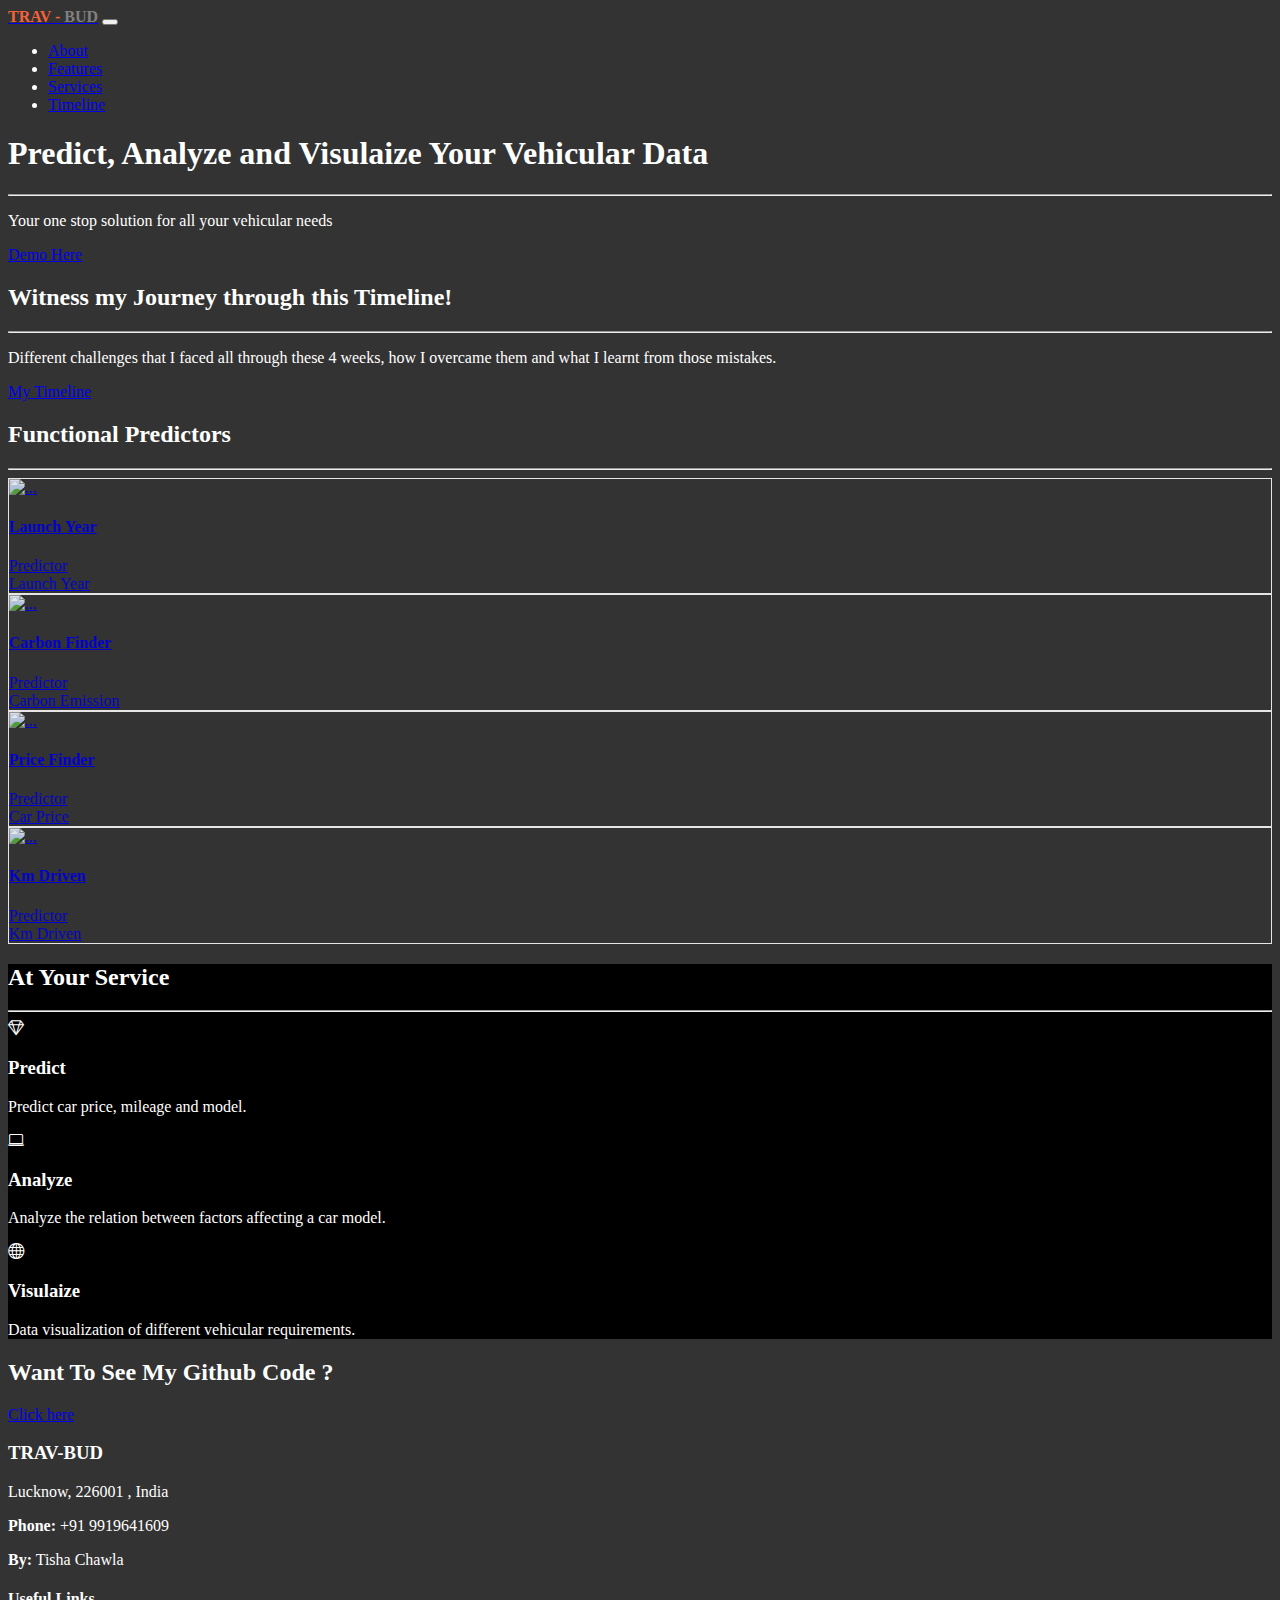
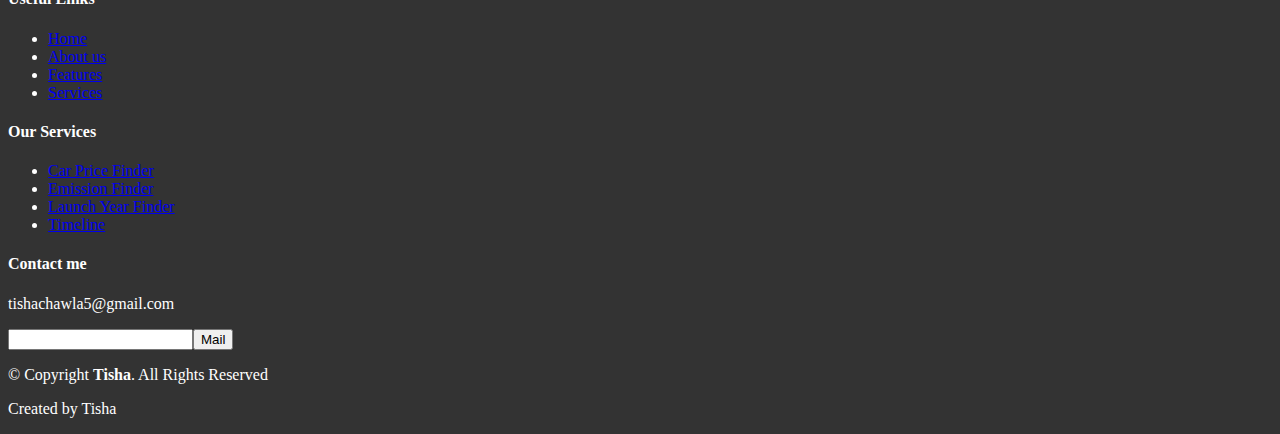
==== templates/index.html @ 7ac67430 "Add files via upload" ====
<!DOCTYPE html>
<html lang="en">
    <head>
        <meta charset="utf-8" />
        <meta name="viewport" content="width=device-width, initial-scale=1, shrink-to-fit=no" />
        <meta name="description" content="" />
        <meta name="author" content="" />
        <title>Landing Page</title>
        <!-- Favicon-->
        <link rel="icon" type="image/x-icon" href="/static/images/favicon.ico" />
        <!-- Bootstrap Icons-->
        <link href="https://cdn.jsdelivr.net/npm/bootstrap-icons@1.5.0/font/bootstrap-icons.css" rel="stylesheet" />
        <!-- Google fonts-->
        <link href="https://fonts.googleapis.com/css?family=Merriweather+Sans:400,700" rel="stylesheet" />
        <link href="https://fonts.googleapis.com/css?family=Merriweather:400,300,300italic,400italic,700,700italic" rel="stylesheet" type="text/css" />
        <!-- SimpleLightbox plugin CSS-->
        <link href="https://cdnjs.cloudflare.com/ajax/libs/SimpleLightbox/2.1.0/simpleLightbox.min.css" rel="stylesheet" />
        <!-- Core theme CSS (includes Bootstrap)-->
        <link rel="stylesheet" href="{{ url_for('static', filename='css/main.css') }}">
    </head>
    <body id="page-top" style="background-color: rgb(0, 0, 0, 0.8); color: white">
        <!-- Navigation-->
        <nav class="navbar navbar-expand-lg navbar-light fixed-top py-3" id="mainNav">
            <div class="container px-4 px-lg-5">
                <a class="navbar-brand" href="#page-top"><b><span style="color: #f4623a">TRAV -</span>
            
                    <span style="color: gray">BUD</span></b></a>
                <button class="navbar-toggler navbar-toggler-right" type="button" data-bs-toggle="collapse" data-bs-target="#navbarResponsive" aria-controls="navbarResponsive" aria-expanded="false" aria-label="Toggle navigation"><span class="navbar-toggler-icon"></span></button>
                <div class="collapse navbar-collapse" id="navbarResponsive">
                    <ul class="navbar-nav ms-auto my-2 my-lg-0">
                        <li class="nav-item"><a class="nav-link" href="#masthead">About</a></li>
                        <li class="nav-item"><a class="nav-link" href="#portfolio">Features</a></li>
                        <li class="nav-item"><a class="nav-link" href="#services">Services</a></li>
                        <li class="nav-item"><a class="nav-link" href="#about">Timeline</a></li>
                    </ul>
                </div>
            </div>
        </nav>
        <!-- Masthead-->
        <header class="masthead">
            <div class="container px-4 px-lg-5 h-100">
                <div class="row gx-4 gx-lg-5 h-100 align-items-center justify-content-center text-center">
                    <div class="col-lg-8 align-self-end">
                        <h1 class="text-white font-weight-bold">Predict, Analyze and Visulaize Your Vehicular Data</h1>
                        <hr class="divider" />
                    </div>
                    <div class="col-lg-8 align-self-baseline">
                        <p class="text-white-75 mb-5">Your one stop solution for all your vehicular needs</p>
                        <a class="btn btn-primary btn-xl" href="#about">Demo Here</a>
                    </div>
                </div>
            </div>
        </header>
        <!-- Timeline-->
        <section class="page-section bg-primary" id="about">
            <div class="container px-4 px-lg-5">
                <div class="row gx-4 gx-lg-5 justify-content-center">
                    <div class="col-lg-8 text-center">
                        <h2 class="text-white mt-0">Witness my Journey through this Timeline!</h2>
                        <hr class="divider divider-light" />
                        <p class="text-white-75 mb-4">Different challenges that I faced all through these 4 weeks, how I overcame them and what I learnt from those mistakes.</p>
                        <a class="btn btn-light btn-xl" href="/timeline">My Timeline</a>
                    </div>
                </div>
            </div>
        </section>
         <!-- Features-->
         <div id="portfolio" >
            <h2 class="text-center mt-5">Functional Predictors</h2>
            <hr class="divider" />
            <div class="container-fluid p-0 mt-4">
                <div class="row g-0">
                    <div class="col-lg-3 col-sm-6"   style="border:white; border-width:1.5px; border-style:solid;filter: brightness(90%)">
                        <a  href="/year" title="Project Name">
                            <div class="portfolio-box"  title="Project Name">
                            <img class="img-fluid" src="https://images.unsplash.com/photo-1502877338535-766e1452684a?ixlib=rb-1.2.1&raw_url=true&q=80&fm=jpg&crop=entropy&cs=tinysrgb&ixid=MnwxMjA3fDB8MHxwaG90by1wYWdlfHx8fGVufDB8fHx8&auto=format&fit=crop&w=2072" alt="..." />
                            <div class="centered"><h4>Launch Year</h4></div>
                            <div class="portfolio-box-caption">
                                <div class="project-category text-white-50">Predictor</div>
                                <div class="project-name">Launch Year</div>
                            </div>
                        </div>
                        </a>
                    </div>
                    <div class="col-lg-3 col-sm-6" style="border:white; border-width:1.5px; border-style:solid;filter: brightness(90%)">
                        <a href="/carbon_emission" title="Project Name">
                            <div class="portfolio-box"  title="Project Name">
                            <img class="img-fluid" src="https://images.unsplash.com/photo-1568605117036-5fe5e7bab0b7?ixlib=rb-1.2.1&raw_url=true&q=80&fm=jpg&crop=entropy&cs=tinysrgb&ixid=MnwxMjA3fDB8MHxwaG90by1wYWdlfHx8fGVufDB8fHx8&auto=format&fit=crop&w=870" alt="..." />
                            <div class="centered"><h4>Carbon Finder </h4></div>
                            <div class="portfolio-box-caption">
                                <div class="project-category text-white-50">Predictor</div>
                                <div class="project-name">Carbon Emission</div>
                            </div>
                        </div>
                        </a>
                    </div>
                    <div class="col-lg-3 col-sm-6" style="border:white; border-width:1.5px; border-style:solid;filter: brightness(90%)">
                        <a href="/car_price" title="Project Name">
                            <div class="portfolio-box"  title="Project Name">
                            <img class="img-fluid" src="https://images.unsplash.com/photo-1498887960847-2a5e46312788?ixlib=rb-1.2.1&ixid=MnwxMjA3fDB8MHxzZWFyY2h8MTl8fGNhcnxlbnwwfHwwfHw%3D&auto=format&fit=crop&w=500&q=60" alt="..." />
                            <div class="centered"><h4>Price Finder</h4></div>
                            <div class="portfolio-box-caption">
                                <div class="project-category text-white-50">Predictor</div>
                                <div class="project-name">Car Price</div>
                            </div>
                        </div>
                        </a>
                    </div>
                    <div class="col-lg-3 col-sm-6" style="border:white; border-width:1.5px; border-style:solid;filter: brightness(90%)">
                        <a href="/km_driven" title="Project Name">
                            <div class="portfolio-box"  title="Project Name">
                            <img class="img-fluid" src="https://images.unsplash.com/photo-1623174891354-afea5ddadcad?ixlib=rb-1.2.1&ixid=MnwxMjA3fDB8MHxwaG90by1wYWdlfHx8fGVufDB8fHx8&auto=format&fit=crop&w=870&q=80" alt="..." />
                            <div class="centered"><h4>Km Driven</h4></div>
                            <div class="portfolio-box-caption">
                                <div class="project-category text-white-50">Predictor</div>
                                <div class="project-name">Km Driven</div>
                            </div>
                        </div>
                        </a>
                    </div>
                </div>
            </div>
        </div>
        <!-- Services-->
        <section class="page-section" id="services" style="background-color:black; color:white">
            <div class="container px-4 px-lg-5">
                <h2 class="text-center mt-0">At Your Service</h2>
                <hr class="divider" />
                <div class="row gx-4 gx-lg-5">
                    <div class="col-lg-4 col-md-6 text-center">
                        <div class="mt-0">
                            <div class="mb-2"><i class="bi-gem fs-1 text-primary"></i></div>
                            <h3 class="h4 mb-2">Predict</h3>
                            <p class="text-muted mb-0">Predict car price, mileage and model.</p>
                        </div>
                    </div>
                    <div class="col-lg-4 col-md-6 text-center">
                        <div class="mt-0">
                            <div class="mb-2"><i class="bi-laptop fs-1 text-primary"></i></div>
                            <h3 class="h4 mb-2">Analyze</h3>
                            <p class="text-muted mb-0">Analyze the relation between factors affecting a car model. </p>
                        </div>
                    </div>
                    <div class="col-lg-4 col-md-6 text-center">
                        <div class="mt-0">
                            <div class="mb-2"><i class="bi-globe fs-1 text-primary"></i></div>
                            <h3 class="h4 mb-2">Visulaize</h3>
                            <p class="text-muted mb-0">Data visualization of different vehicular requirements.</p>
                        </div>
                    </div>
                   
                </div>
            </div>
        </section>
       
        <!-- Call to action-->
        <section class="page-section bg-dark text-white">
            <div class="container px-4 px-lg-5 text-center">
                <h2 class="mb-4">Want To See My Github Code ?</h2>
                <a class="btn btn-primary btn-xl" href="https://startbootstrap.com/theme/creative/">Click here</a>
            </div>
        </section>
        <!-- Footer-->
        <footer>
            <div class="footer-top">
                <div class="container">
                    <div class="row">
                        <div class="col-lg-3 col-sm-6">
                            <div class="address">
                                <h3>TRAV-BUD</h3>
                                <p class="mb-4 mt-4">Lucknow, 226001 , India</p>
                                <p><strong>Phone:</strong> +91 9919641609</p>
                                <p><strong>By:</strong> Tisha Chawla</p>
                            </div>
                        </div>

                        <div class="col-lg-2 col-sm-6 footer-menus">
                            <h4>Useful Links</h4>
                            <ul>
                                <li><i class="fas fa-check"></i> <a href="/">Home</a></li>
                                <li><i class="fas fa-check"></i> <a href="#masthead">About us</a></li>
                                <li><i class="fas fa-check"></i> <a href="#portfolio">Features</a></li>
                                <li><i class="fas fa-check"></i> <a href="#services">Services</a></li>
                            
                            </ul>
                        </div>

                        <div class="col-lg-3 col-sm-6 footer-menus">
                            <h4>Our Services</h4>
                            <ul>
                                <li><i class="fas fa-check"></i> <a href="/car_price">Car Price Finder</a></li>
                                <li><i class="fas fa-check"></i> <a href="/carbon_emission">Emission Finder</a></li>
                                <li><i class="fas fa-check"></i> <a href="/year">Launch Year Finder</a></li>
                                <li><i class="fas fa-check"></i> <a href="/timeline">Timeline</a></li>

                            </ul>
                        </div>

                        <div class="col-lg-4 col-sm-6 newsletter">
                            <h4>Contact me</h4>
                            <p>tishachawla5@gmail.com</p>
                            <form action="" method="post"><input type="email" name="email" /><input type="submit" value="Mail" /></form>

                           
                        </div>
                    </div>
                </div>
            </div>

            <div class="footer-bottom">
                <div class="container">
                    <div class="row">
                        <div class="col-12">
                            <p class="text-center mb-2">&copy; Copyright <strong>Tisha</strong>. All Rights Reserved</p>
                            <p class="text-center mb-0">Created by Tisha</p>
                        </div>
                    </div>
                </div>
            </div>
        </footer>
       <script>
        window.addEventListener('DOMContentLoaded', event => {

            // Navbar shrink function
            var navbarShrink = function () {
                const navbarCollapsible = document.body.querySelector('#mainNav');
                if (!navbarCollapsible) {
                    return;
                }
                if (window.scrollY === 0) {
                    navbarCollapsible.classList.remove('navbar-shrink')
                } else {
                    navbarCollapsible.classList.add('navbar-shrink')
                }
        
            };
        
            // Shrink the navbar 
            navbarShrink();
        
            // Shrink the navbar when page is scrolled
            document.addEventListener('scroll', navbarShrink);
        
            // Activate Bootstrap scrollspy on the main nav element
            const mainNav = document.body.querySelector('#mainNav');
            if (mainNav) {
                new bootstrap.ScrollSpy(document.body, {
                    target: '#mainNav',
                    offset: 74,
                });
            };
        
            // Collapse responsive navbar when toggler is visible
            const navbarToggler = document.body.querySelector('.navbar-toggler');
            const responsiveNavItems = [].slice.call(
                document.querySelectorAll('#navbarResponsive .nav-link')
            );
            responsiveNavItems.map(function (responsiveNavItem) {
                responsiveNavItem.addEventListener('click', () => {
                    if (window.getComputedStyle(navbarToggler).display !== 'none') {
                        navbarToggler.click();
                    }
                });
            });
        
            // Activate SimpleLightbox plugin for portfolio items
            new SimpleLightbox({
                elements: '#portfolio a.portfolio-box'
            });
        
        });
        
       </script>
        <!-- Bootstrap core JS-->
        <script src="https://cdn.jsdelivr.net/npm/bootstrap@5.1.3/dist/js/bootstrap.bundle.min.js"></script>
        <!-- SimpleLightbox plugin JS-->
        <script src="https://cdnjs.cloudflare.com/ajax/libs/SimpleLightbox/2.1.0/simpleLightbox.min.js"></script>
        <!-- Core theme JS-->
        <script src="https://cdn.startbootstrap.com/sb-forms-latest.js"></script>
    </body>
</html>
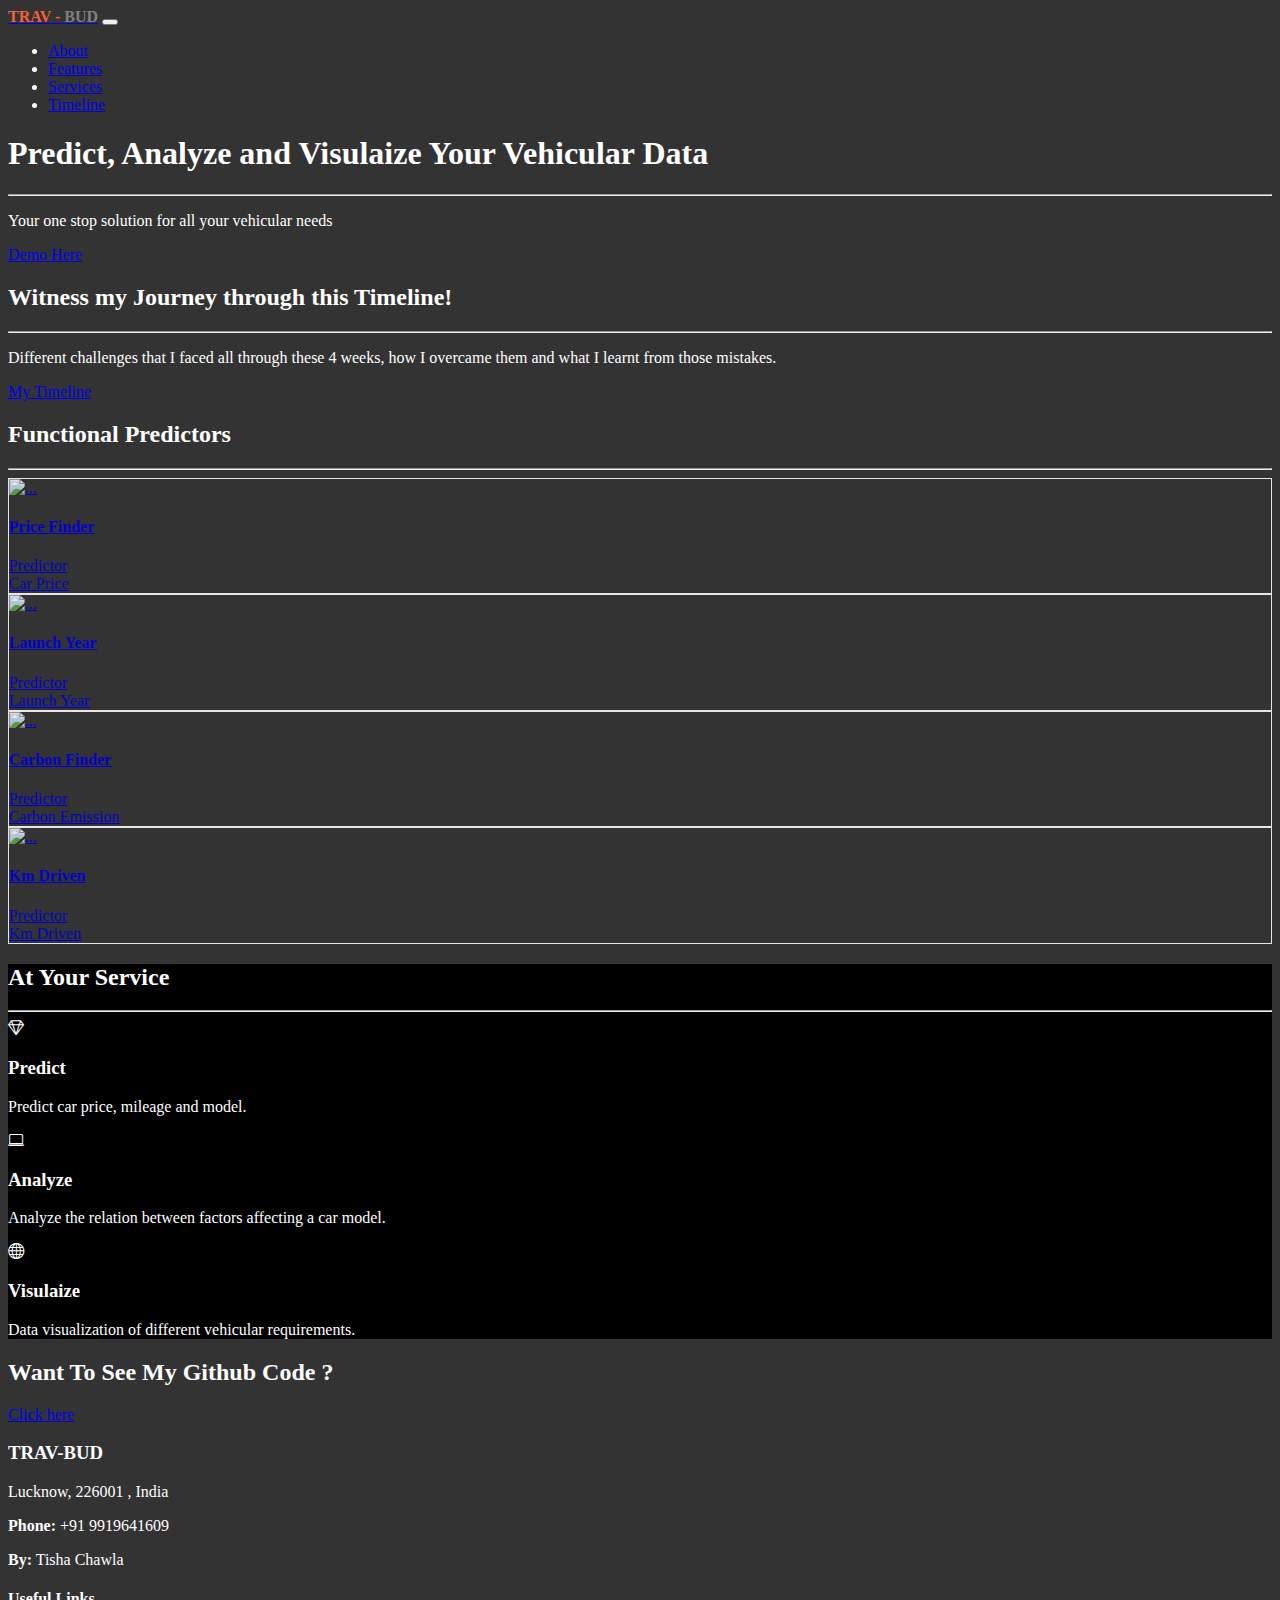
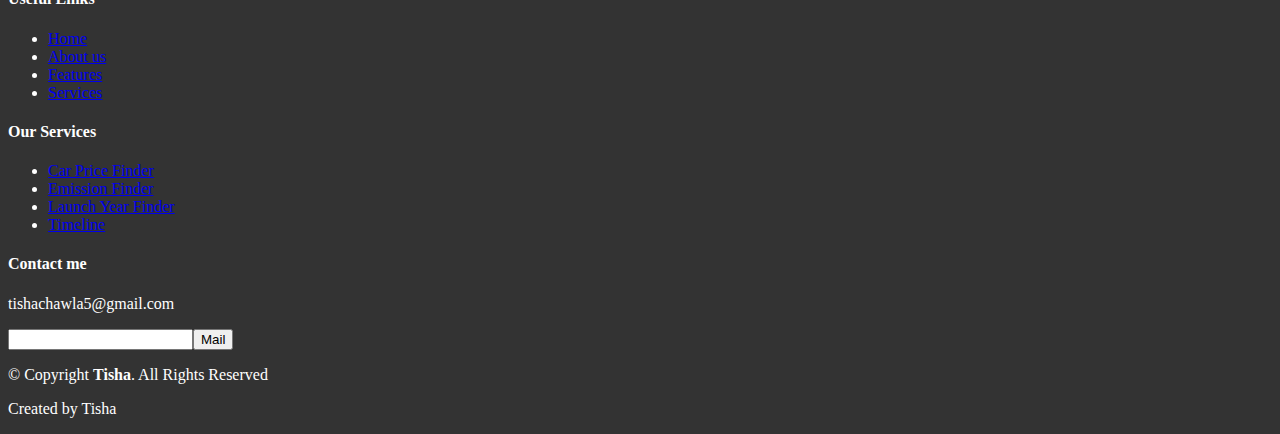
==== commit b495ad85: "Update index.html" ====
--- a/templates/index.html
+++ b/templates/index.html
@@ -46,7 +46,7 @@
                     </div>
                     <div class="col-lg-8 align-self-baseline">
                         <p class="text-white-75 mb-5">Your one stop solution for all your vehicular needs</p>
-                        <a class="btn btn-primary btn-xl" href="#about">Demo Here</a>
+                        <a class="btn btn-primary btn-xl" href="https://drive.google.com/drive/folders/1XEBDFkF9Mf1I0LBSbwonthiXZkVrdapL?usp=sharing">Demo Here</a>
                     </div>
                 </div>
             </div>
@@ -70,6 +70,18 @@
             <hr class="divider" />
             <div class="container-fluid p-0 mt-4">
                 <div class="row g-0">
+                    <div class="col-lg-3 col-sm-6" style="border:white; border-width:1.5px; border-style:solid;filter: brightness(90%)">
+                        <a href="/car_price" title="Project Name">
+                            <div class="portfolio-box"  title="Project Name">
+                            <img class="img-fluid" src="https://images.unsplash.com/photo-1498887960847-2a5e46312788?ixlib=rb-1.2.1&ixid=MnwxMjA3fDB8MHxzZWFyY2h8MTl8fGNhcnxlbnwwfHwwfHw%3D&auto=format&fit=crop&w=500&q=60" alt="..." />
+                            <div class="centered"><h4>Price Finder</h4></div>
+                            <div class="portfolio-box-caption">
+                                <div class="project-category text-white-50">Predictor</div>
+                                <div class="project-name">Car Price</div>
+                            </div>
+                        </div>
+                        </a>
+                    </div>
                     <div class="col-lg-3 col-sm-6"   style="border:white; border-width:1.5px; border-style:solid;filter: brightness(90%)">
                         <a  href="/year" title="Project Name">
                             <div class="portfolio-box"  title="Project Name">
@@ -90,18 +102,6 @@
                             <div class="portfolio-box-caption">
                                 <div class="project-category text-white-50">Predictor</div>
                                 <div class="project-name">Carbon Emission</div>
-                            </div>
-                        </div>
-                        </a>
-                    </div>
-                    <div class="col-lg-3 col-sm-6" style="border:white; border-width:1.5px; border-style:solid;filter: brightness(90%)">
-                        <a href="/car_price" title="Project Name">
-                            <div class="portfolio-box"  title="Project Name">
-                            <img class="img-fluid" src="https://images.unsplash.com/photo-1498887960847-2a5e46312788?ixlib=rb-1.2.1&ixid=MnwxMjA3fDB8MHxzZWFyY2h8MTl8fGNhcnxlbnwwfHwwfHw%3D&auto=format&fit=crop&w=500&q=60" alt="..." />
-                            <div class="centered"><h4>Price Finder</h4></div>
-                            <div class="portfolio-box-caption">
-                                <div class="project-category text-white-50">Predictor</div>
-                                <div class="project-name">Car Price</div>
                             </div>
                         </div>
                         </a>
@@ -157,7 +157,7 @@
         <section class="page-section bg-dark text-white">
             <div class="container px-4 px-lg-5 text-center">
                 <h2 class="mb-4">Want To See My Github Code ?</h2>
-                <a class="btn btn-primary btn-xl" href="https://startbootstrap.com/theme/creative/">Click here</a>
+                <a class="btn btn-primary btn-xl" href="https://github.com/tishachawla-jg/Microsoft_Engage_22_Trav_bud">Click here</a>
             </div>
         </section>
         <!-- Footer-->
